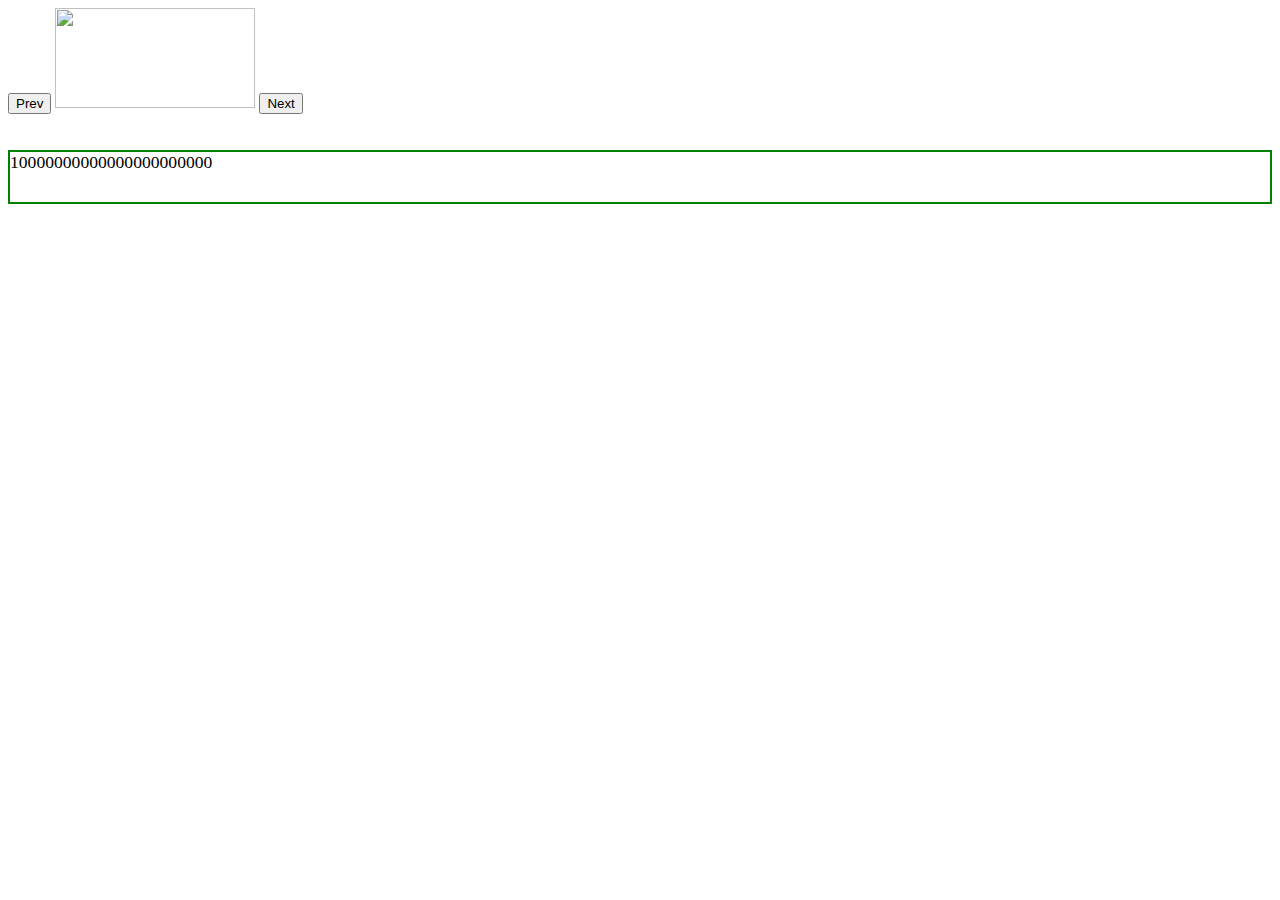
==== Image Slider/index.html @ ac14243a "old" ====
<!DOCTYPE html>
<html lang="en">
<head>
    <meta charset="UTF-8">
    <meta name="viewport" content="width=device-width, initial-scale=1.0">
    <meta http-equiv="X-UA-Compatible" content="ie=edge">
    <title>Document</title>
    <script src="slider.js"></script>
    <link rel="stylesheet" href="style.css">
</head>
<body>
    <div>
        <button onclick="prev()"> Prev </button>
        <img id="slider" src="http://www.sololearn.com/uploads/slider/1.jpg" 
            width="200px" height="100px"/>
        <button onclick="next()"> Next </button>
    </div>
    <br>




    <div id="money">
        <p id="price">10000000000000000000000</p>
    </div>


</body>
</html>
---- Image Slider/style.css ----
#money{
    box-sizing: border-box;
}


#price{
    font-size: 110%;
    border: 2px solid green;
    height: 50px;
}
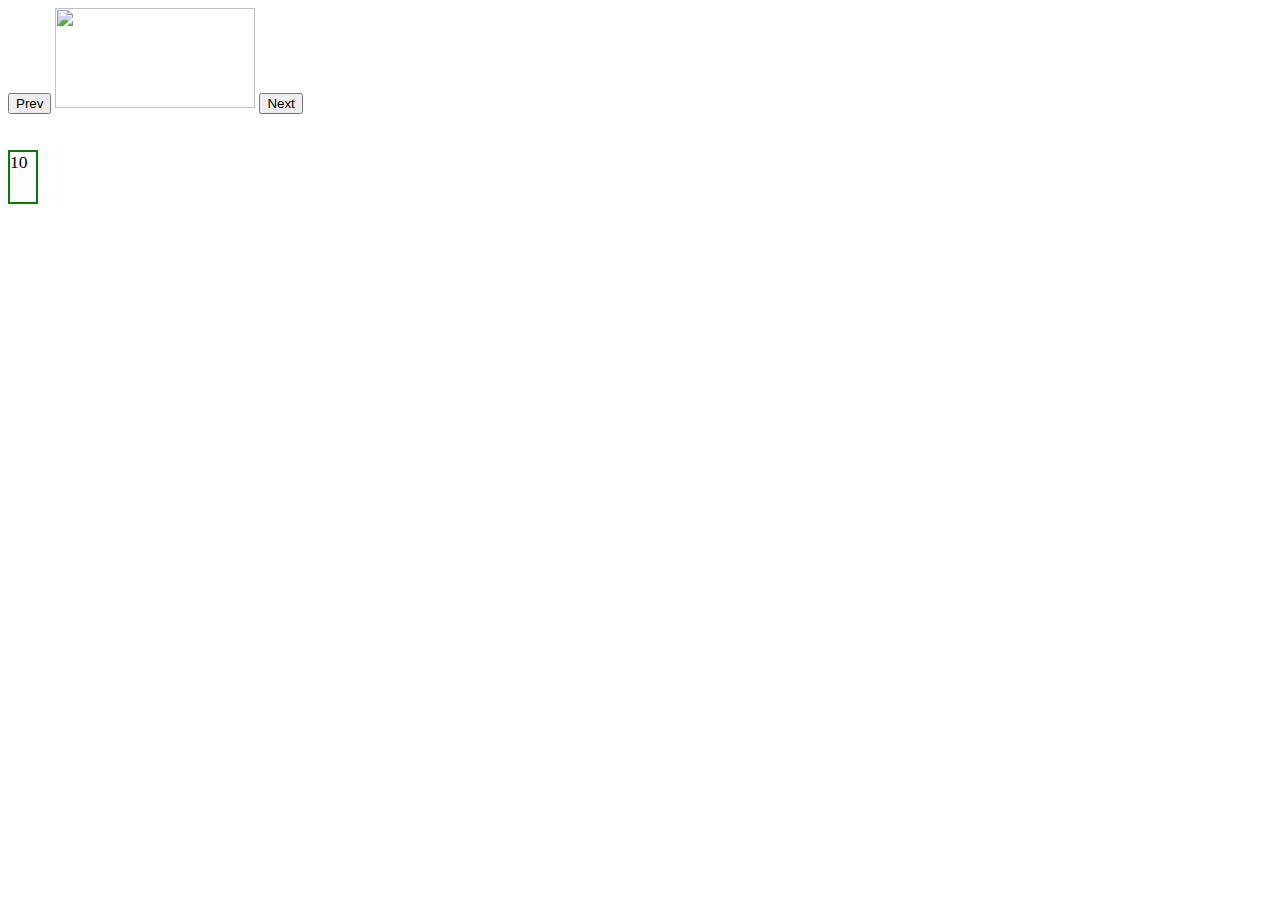
==== commit 2cdc76b2: "change" ====
--- a/Image Slider/index.html
+++ b/Image Slider/index.html
@@ -10,10 +10,10 @@
 </head>
 <body>
     <div>
-        <button onclick="prev()"> Prev </button>
+        <button id="prev"> Prev </button>
         <img id="slider" src="http://www.sololearn.com/uploads/slider/1.jpg" 
             width="200px" height="100px"/>
-        <button onclick="next()"> Next </button>
+        <button id="next"> Next </button>
     </div>
     <br>
 
@@ -21,7 +21,7 @@
 
 
     <div id="money">
-        <p id="price">10000000000000000000000</p>
+        <p id="price">10</p>
     </div>
 
 
--- a/Image Slider/style.css
+++ b/Image Slider/style.css
@@ -1,5 +1,6 @@
 #money{
     box-sizing: border-box;
+    width: 30px;
 }
 
 
